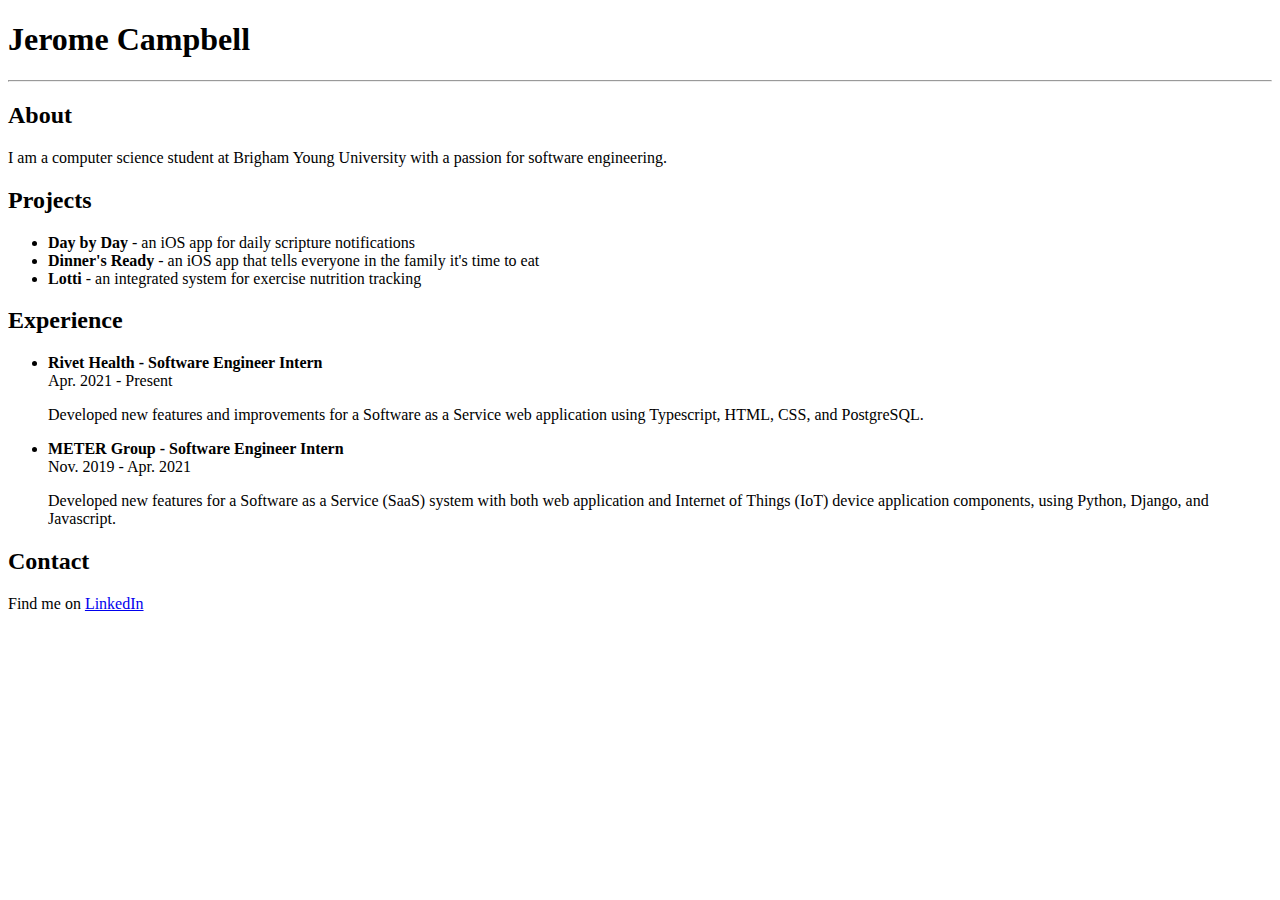
==== index.html @ 89e98468 "First commit" ====
<!DOCTYPE html>
<html>
  <head>
      <title>Portfolio</title>
  </head>
  <body>
    <h1>Jerome Campbell</h1>
    <hr>

    <h2>About</h2>
    I am a computer science student at Brigham Young University with a passion for software engineering.

    <h2>Projects</h2>
    <ul>
      <li><strong>Day by Day</strong> - an iOS app for daily scripture notifications</li>
      <li><strong>Dinner's Ready</strong> - an iOS app that tells everyone in the family it's time to eat</li>
      <li><strong>Lotti</strong> - an integrated system for exercise nutrition tracking</li>
    </ul>

    <h2>Experience</h2>
    <ul>
      <li>
        <strong>Rivet Health - Software Engineer Intern</strong><br>
        Apr. 2021 - Present<br>
        <p>
          Developed new features and improvements for a Software as a Service web application using Typescript, HTML, CSS,
          and PostgreSQL.
        </p>
      </li>
      <li>
        <strong>METER Group - Software Engineer Intern</strong><br>
        Nov. 2019 - Apr. 2021
        <p>
          Developed new features for a Software as a Service (SaaS) system with both web application and Internet of
          Things (IoT) device application components, using Python, Django, and Javascript.
        </p>
      </li>
    </ul>

    <h2>Contact</h2>
    Find me on <a href="https://www.linkedin.com/in/jerome-campbell-54b2861b8/">LinkedIn</a>
  </body>
</html>
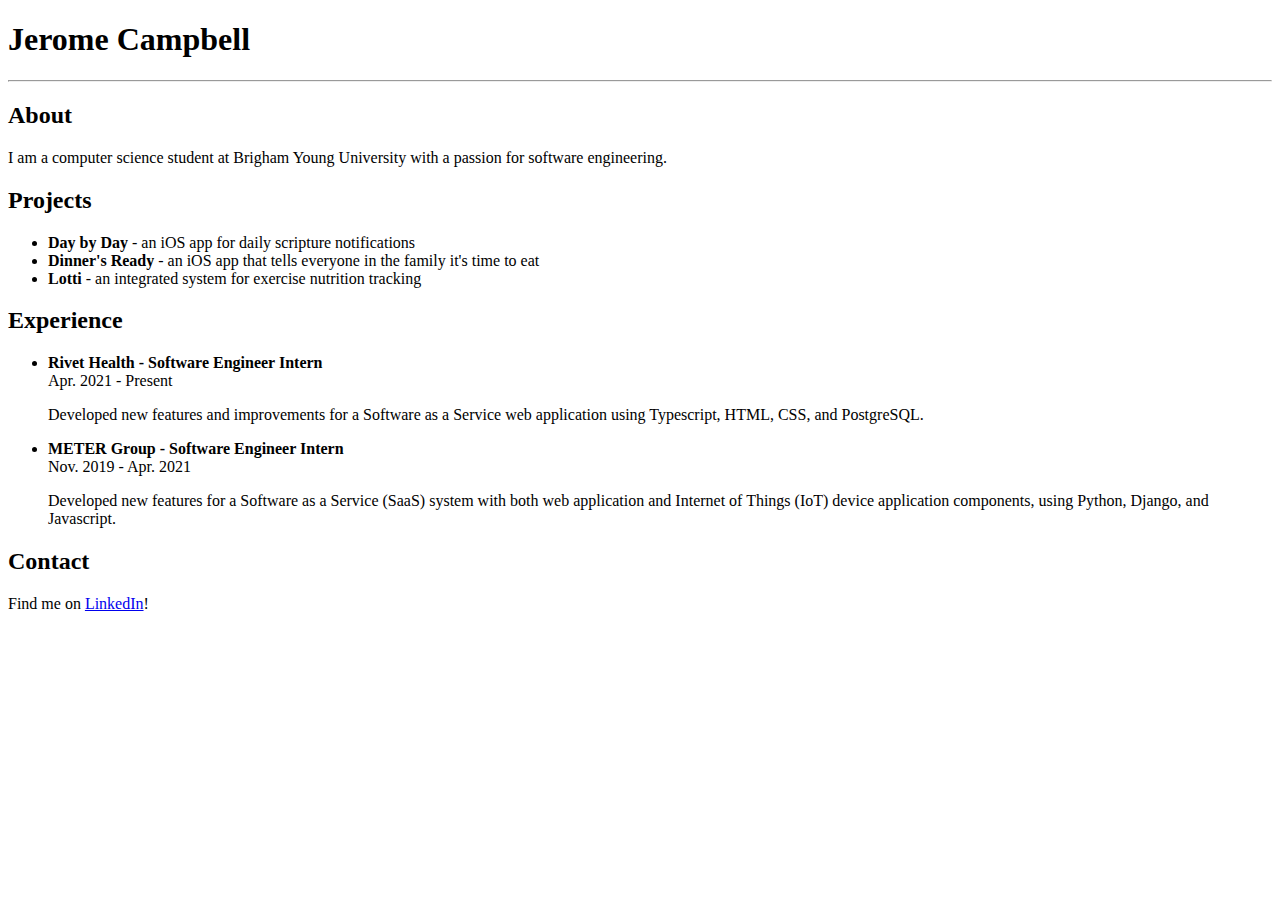
==== commit 39e517bd: "!" ====
--- a/index.html
+++ b/index.html
@@ -38,6 +38,6 @@
     </ul>
 
     <h2>Contact</h2>
-    Find me on <a href="https://www.linkedin.com/in/jerome-campbell-54b2861b8/">LinkedIn</a>
+    Find me on <a href="https://www.linkedin.com/in/jerome-campbell-54b2861b8/">LinkedIn</a>!
   </body>
 </html>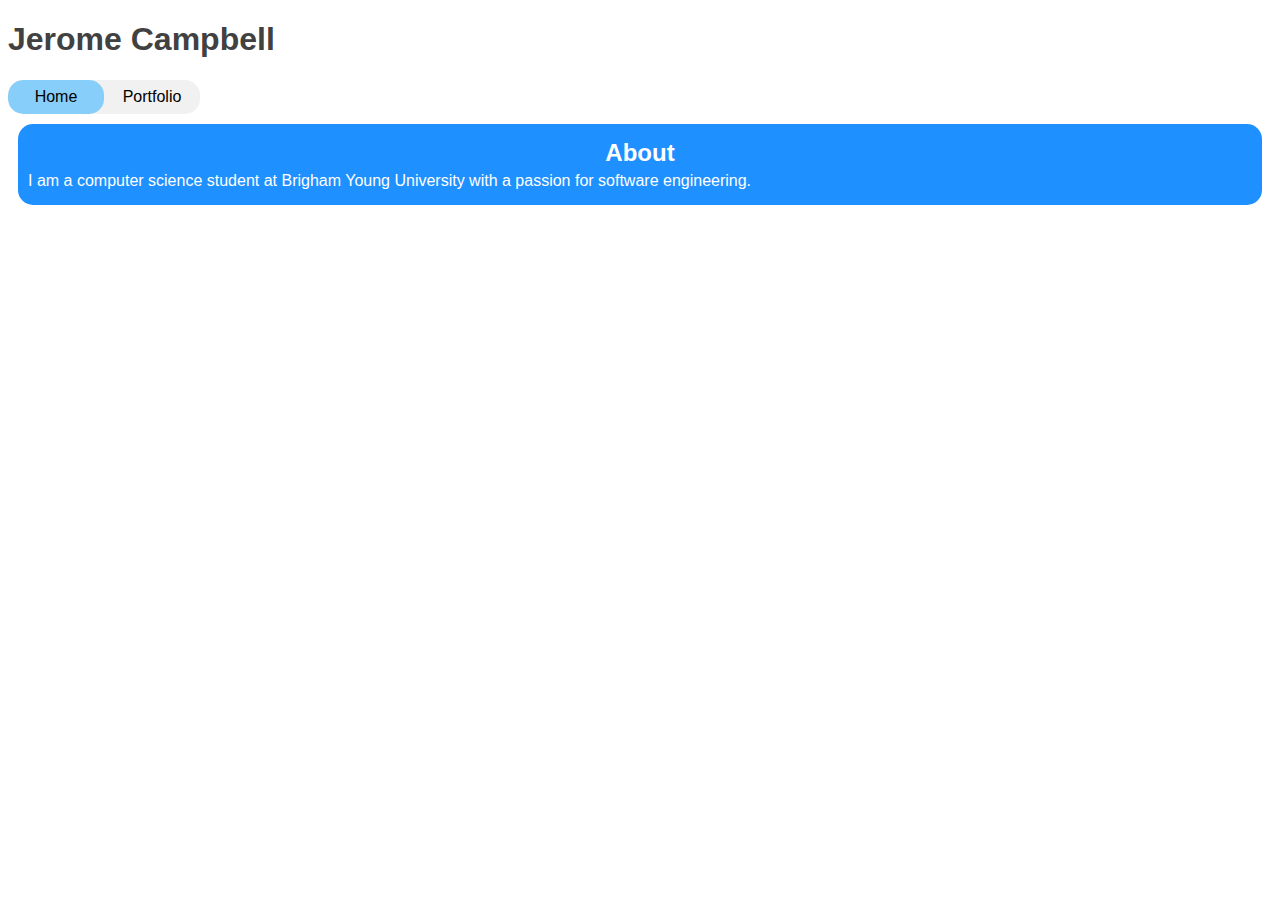
==== commit 6d14cdb0: "Added styles with CSS, broke into two pages" ====
--- a/index.html
+++ b/index.html
@@ -1,43 +1,19 @@
 <!DOCTYPE html>
-<html>
+<html lang="en">
   <head>
-      <title>Portfolio</title>
+      <title>Home</title>
+      <link rel="stylesheet" href="styles.css"/>
   </head>
   <body>
     <h1>Jerome Campbell</h1>
-    <hr>
-
-    <h2>About</h2>
-    I am a computer science student at Brigham Young University with a passion for software engineering.
-
-    <h2>Projects</h2>
-    <ul>
-      <li><strong>Day by Day</strong> - an iOS app for daily scripture notifications</li>
-      <li><strong>Dinner's Ready</strong> - an iOS app that tells everyone in the family it's time to eat</li>
-      <li><strong>Lotti</strong> - an integrated system for exercise nutrition tracking</li>
+    <ul class="nav-bar">
+      <li class="active"><a href="index.html">Home</a></li>
+      <li><a href="portfolio.html">Portfolio</a></li>
     </ul>
 
-    <h2>Experience</h2>
-    <ul>
-      <li>
-        <strong>Rivet Health - Software Engineer Intern</strong><br>
-        Apr. 2021 - Present<br>
-        <p>
-          Developed new features and improvements for a Software as a Service web application using Typescript, HTML, CSS,
-          and PostgreSQL.
-        </p>
-      </li>
-      <li>
-        <strong>METER Group - Software Engineer Intern</strong><br>
-        Nov. 2019 - Apr. 2021
-        <p>
-          Developed new features for a Software as a Service (SaaS) system with both web application and Internet of
-          Things (IoT) device application components, using Python, Django, and Javascript.
-        </p>
-      </li>
-    </ul>
-
-    <h2>Contact</h2>
-    Find me on <a href="https://www.linkedin.com/in/jerome-campbell-54b2861b8/">LinkedIn</a>!
+    <div class="outer-box" id="about">
+      <h2>About</h2>
+      <p>I am a computer science student at Brigham Young University with a passion for software engineering.</p>
+    </div>
   </body>
 </html>--- a/styles.css
+++ b/styles.css
@@ -0,0 +1,70 @@
+body {
+    color: #414141;
+    font-family: "San Francisco", sans-serif;
+    box-sizing: border-box;
+}
+
+.outer-box  {
+    color: white;
+    background-color: dodgerblue;
+    padding: 10px;
+    margin: 10px;
+    border-radius: 15px;
+}
+
+h2 {
+    text-align: center;
+    margin: 5px;
+}
+
+#contact {
+    background-color: mediumseagreen;
+}
+
+.outer-box a:link, a:visited {
+    color: white;
+    font-weight: bold;
+}
+
+.outer-box p {
+    margin: 5px 0;
+}
+
+#experience li {
+    margin-bottom: 15px;
+}
+
+.nav-bar {
+    list-style-type: none;
+    margin: 0;
+    padding: 0;
+    width: 12em;
+    overflow: hidden;
+    background-color: #f1f1f1;
+    border-radius: 15px;
+}
+
+.nav-bar li {
+    float: left;
+    width: 6em;
+    border-radius: 15px;
+}
+
+.nav-bar li a {
+    color: black;
+    display: block;
+    padding: 8px 16px;
+    text-decoration: none;
+    text-align: center;
+}
+
+.nav-bar li a:hover {
+    border-radius: 15px;
+    background-color: #777;
+    color: white;
+}
+
+.active {
+    background-color: lightskyblue;
+    color: white;
+}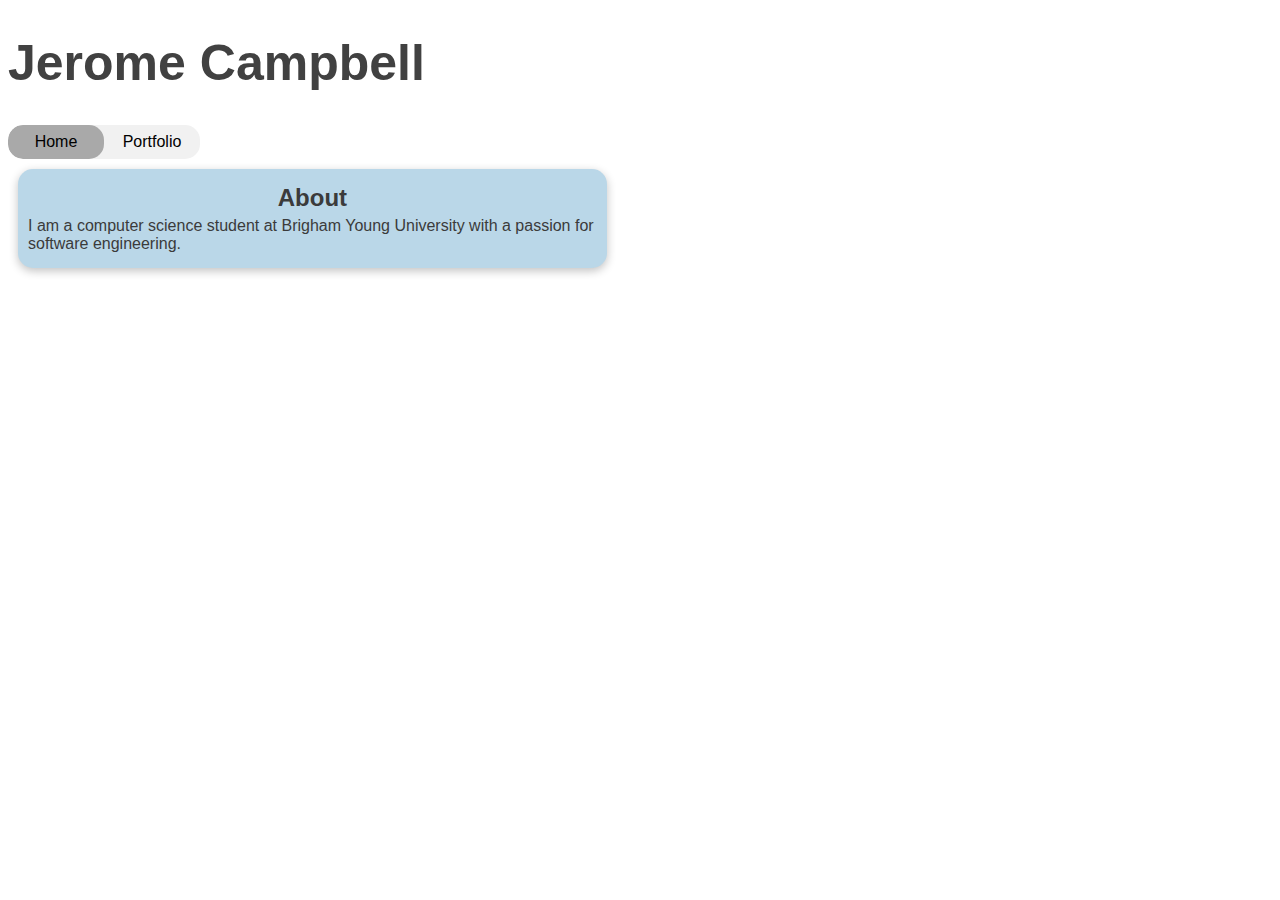
==== commit 89547a7e: "ReSpOnSiVe DeSiGn" ====
--- a/index.html
+++ b/index.html
@@ -1,6 +1,9 @@
 <!DOCTYPE html>
 <html lang="en">
   <head>
+      <meta charset='UTF-8'/>
+      <meta name='viewport'
+            content='width=device-width, initial-scale=1.0, maximum-scale=1.0' />
       <title>Home</title>
       <link rel="stylesheet" href="styles.css"/>
   </head>
@@ -11,7 +14,7 @@
       <li><a href="portfolio.html">Portfolio</a></li>
     </ul>
 
-    <div class="outer-box" id="about">
+    <div class="item-box" id="about">
       <h2>About</h2>
       <p>I am a computer science student at Brigham Young University with a passion for software engineering.</p>
     </div>
--- a/styles.css
+++ b/styles.css
@@ -4,34 +4,62 @@
     box-sizing: border-box;
 }
 
-.outer-box  {
-    color: white;
-    background-color: dodgerblue;
+h1 {
+    font-size: 50px;
+}
+
+.content {
+    display: flex;
+    flex-wrap: wrap;
+}
+
+.item-box  {
+    color: #3b3b3b;
+    background-color: #bad7e8;
     padding: 10px;
     margin: 10px;
+    width: 100%;
     border-radius: 15px;
+    box-shadow: 0 3px 10px #c2c2c2;
 }
 
-h2 {
+.item-box h2 {
     text-align: center;
     margin: 5px;
 }
 
-#contact {
-    background-color: mediumseagreen;
+.item-box-accent {
+    background-color: #bee6c4;
 }
 
-.outer-box a:link, a:visited {
-    color: white;
+.item-box a:link, a:visited {
+    color: gray;
     font-weight: bold;
 }
 
-.outer-box p {
+.item-box p {
     margin: 5px 0;
 }
 
-#experience li {
+.paragraph-list li {
     margin-bottom: 15px;
+}
+
+@media only screen and (min-width: 961px) {
+    .content {
+        width: 960px;
+        height: 500px;
+        margin: 0 auto;
+        flex-direction: column;
+    }
+
+    .item-box {
+        width: 45%;
+    }
+
+    #experience {
+        order: 1;
+    }
 }
 
 .nav-bar {
@@ -65,6 +93,6 @@
 }
 
 .active {
-    background-color: lightskyblue;
+    background-color: darkgray;
     color: white;
-}+}
